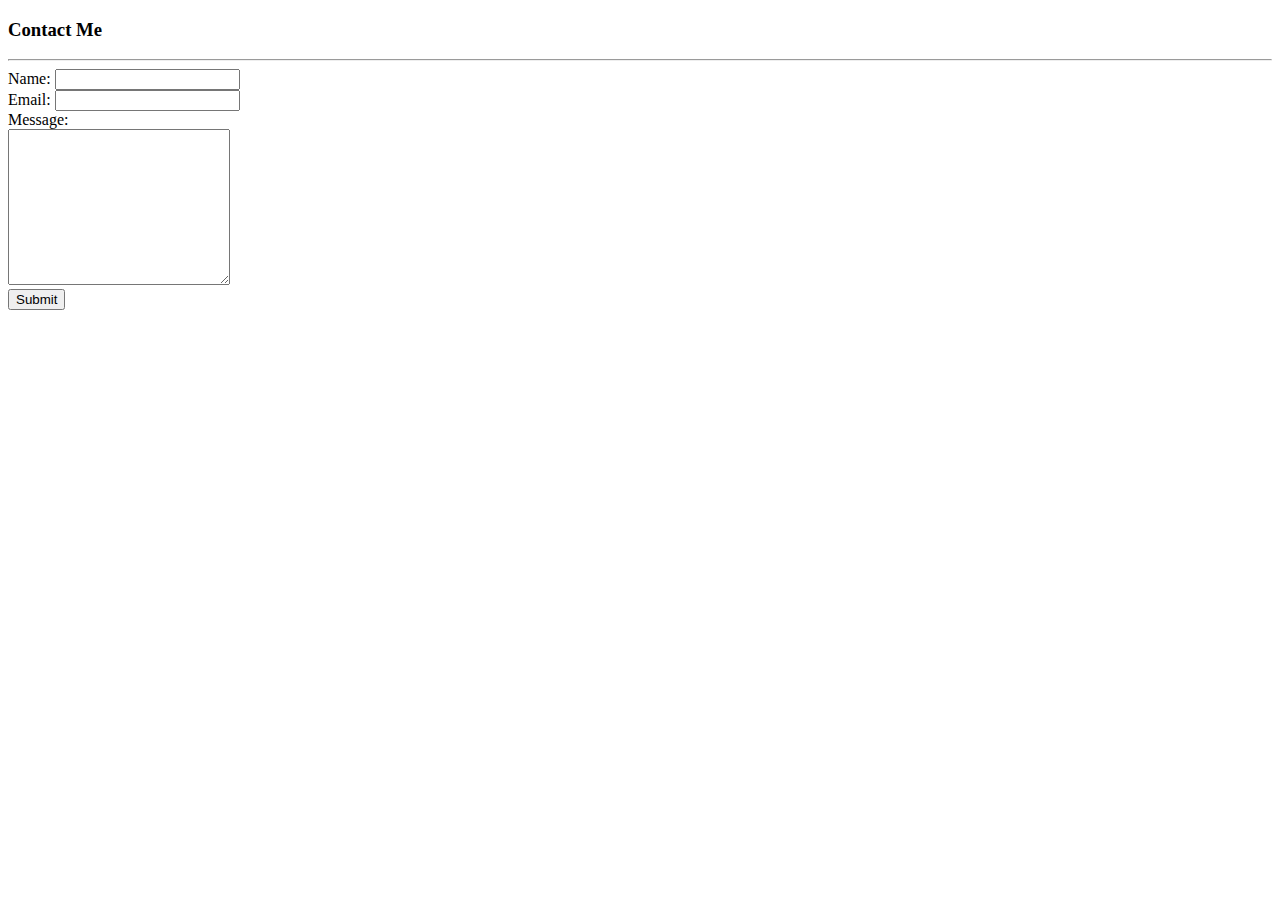
==== contact-me.html @ dc4d6bfc "first commit" ====
<!DOCTYPE html>
<html lang="en" dir="ltr">

<head>
  <meta charset="utf-8">
  <title>Contact Me</title>
</head>

<body>
  <h3>Contact Me</h3>

  <hr>
  <form class="" action="mailto:caseyboyes@gmail.com" method="post" enctype="text/plain">
    <label >Name:</label>
    <input type="text" name="Name: " value=""><br>
    <label >Email:</label>
    <input type="email" name="Email: " value=""><br>
    <label >Message:</label><br>
    <textarea name="Message: " rows="10" cols="25"></textarea><br>
    <input type="submit" name="" value="Submit">

  </form>
</body>

</html>
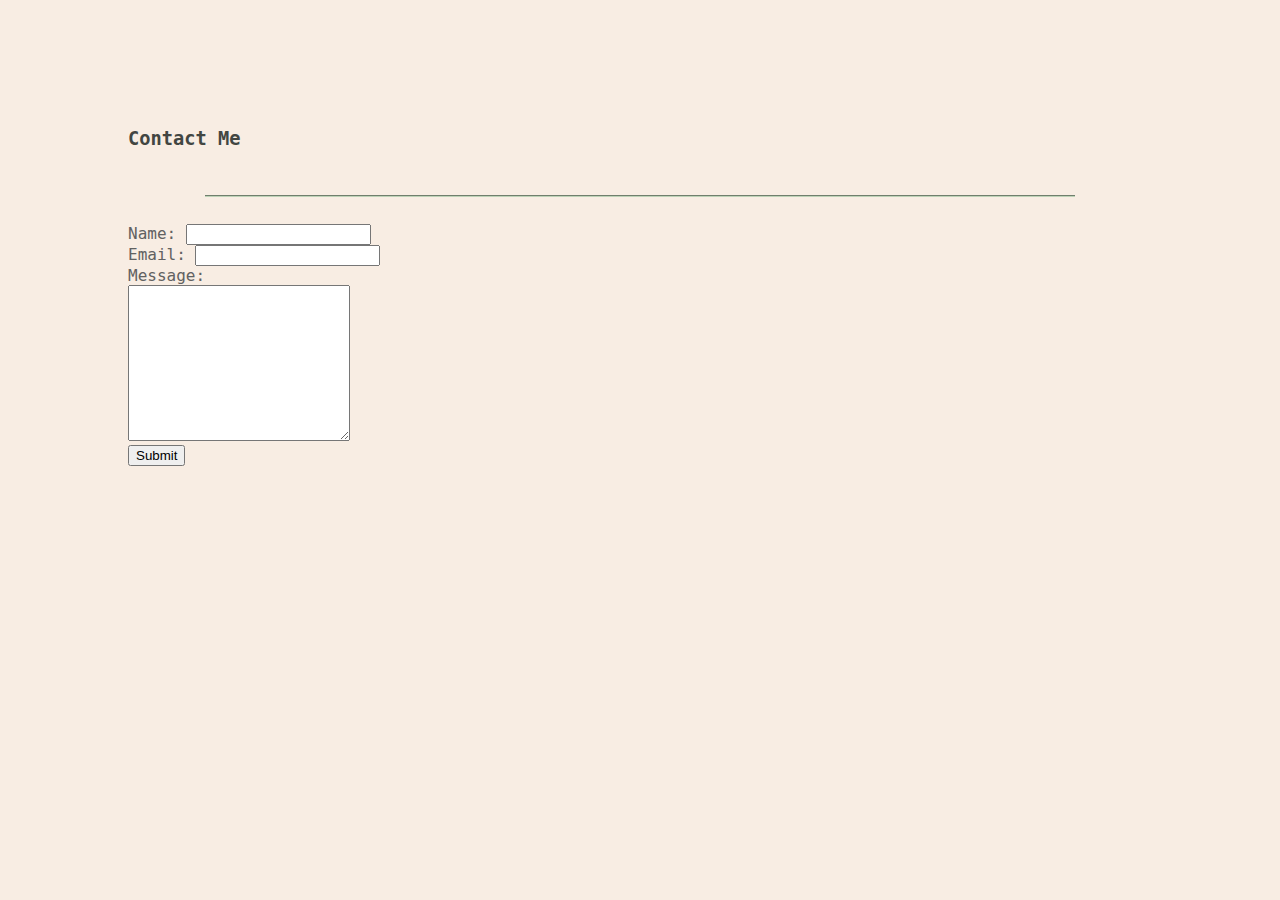
==== commit 863a74c1: "update" ====
--- a/contact-me.html
+++ b/contact-me.html
@@ -4,22 +4,24 @@
 <head>
   <meta charset="utf-8">
   <title>Contact Me</title>
+  <link rel="stylesheet" href="css/style.css">
 </head>
 
 <body>
   <h3>Contact Me</h3>
-
+  <br>
   <hr>
+  <br>
   <form class="" action="mailto:caseyboyes@gmail.com" method="post" enctype="text/plain">
-    <label >Name:</label>
+    <label>Name:</label>
     <input type="text" name="Name: " value=""><br>
-    <label >Email:</label>
+    <label>Email:</label>
     <input type="email" name="Email: " value=""><br>
-    <label >Message:</label><br>
+    <label>Message:</label><br>
     <textarea name="Message: " rows="10" cols="25"></textarea><br>
     <input type="submit" name="" value="Submit">
 
   </form>
 </body>
 
-</html>
+</html>--- a/css/style.css
+++ b/css/style.css
@@ -0,0 +1,25 @@
+body {
+  background-color: #f8ede3;
+  margin: 10%;
+  font-family: monospace;
+  font-size: large;
+  color: #616161
+}
+
+hr {
+  width: 85%;
+  border-style: none;
+  border-bottom: 2px groove #bdd2b6;
+}
+
+h1 {
+  color: #424642;
+}
+
+h3 {
+  color: #424642;
+}
+
+h4 {
+  color: #424642;
+}